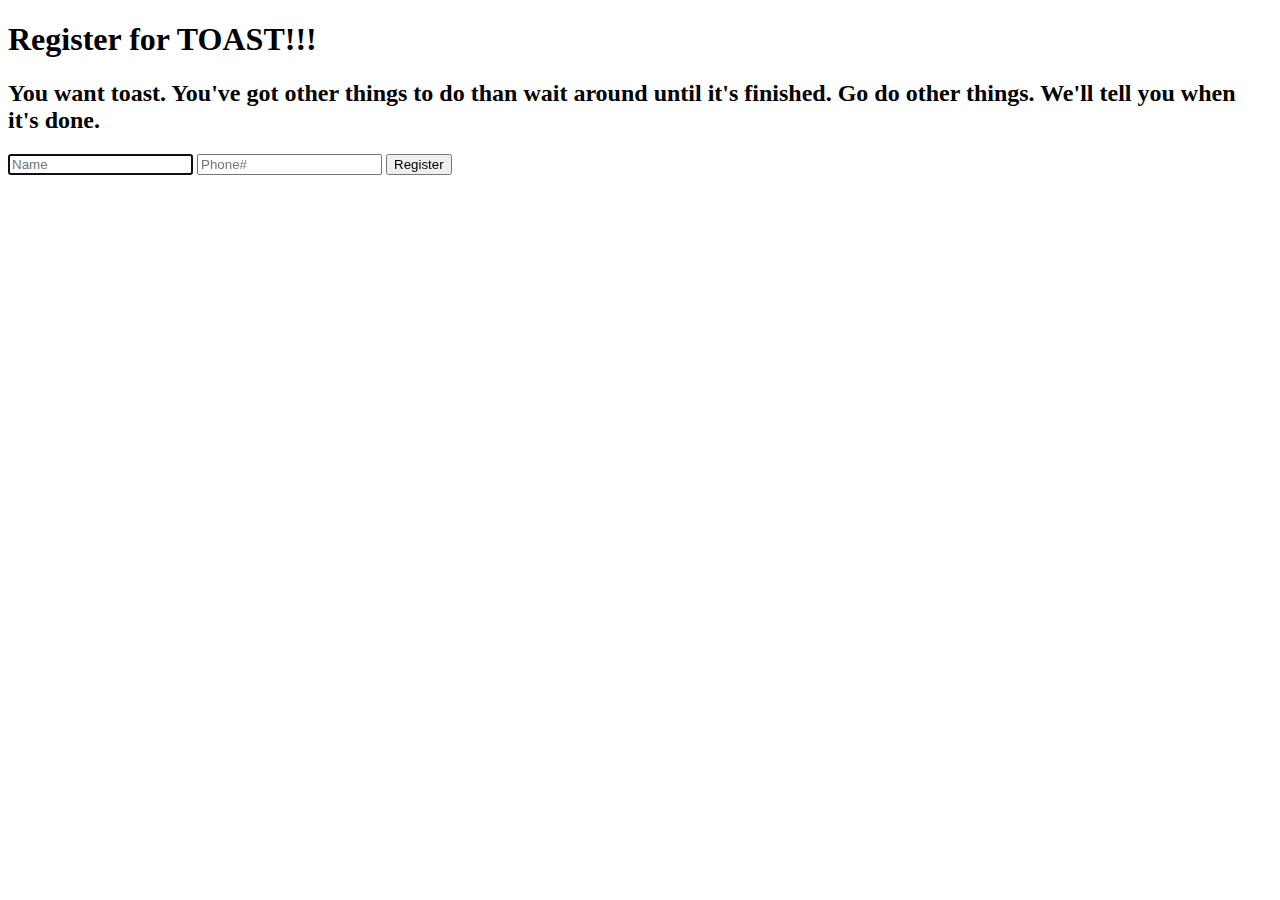
==== templates/index.html @ e3fb17e0 "Create index.html" ====
<!DOCTYPE html>
<html lang="en">
  <head>
    <meta charset="utf-8">
    <meta http-equiv="X-UA-Compatible" content="IE=edge">
    <meta name="viewport" content="width=device-width, initial-scale=1">
    <link href="static/css/bootstrap.min.css" rel="stylesheet">
    <link href="static/css/styles.css" rel="stylesheet">
    <link href="https://fonts.googleapis.com/css?family=Frijole" rel="stylesheet">
    <link href="https://fonts.googleapis.com/css?family=Indie+Flower" rel="stylesheet">
    <link href="../favicon.ico" rel="icon">
    <script src="static/js/jquery-3.1.1.min.js"></script>
    <script src="static/js/scripts.js"></script>

    <title>BREAD</title>

  </head>

  <body>

    <div class="mainContent">

      <div class="text">
        <h1>Register for TOAST!!!</h1>
        <h2>You want toast. You've got other things to do than wait around until it's finished. Go do other things. We'll tell you when it's done.</h2>
      </div>

      <form class="form-signin"  role="form">
        <input type="name" id="txtName" name="name" class="form-control" placeholder="Name" required autofocus>
        <input type="tel" id="txtPhoneNumber" name="phoneNumber" class="form-control" placeholder="Phone#" required>

        <button class="btn btn-lg btn-default btn-block" type="submit">Register</button>
      </form>

    </div>

  </body>
</html>
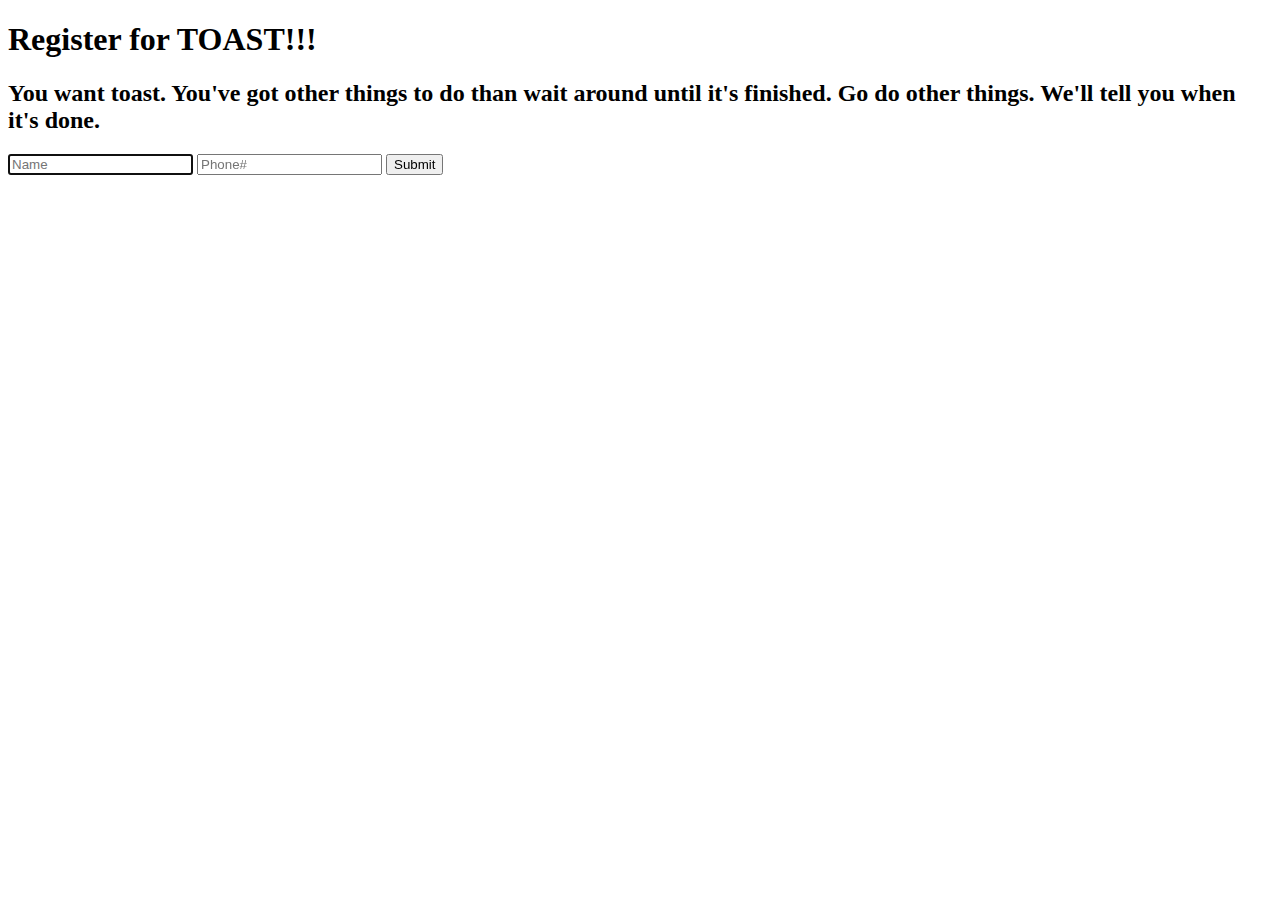
==== commit 3c18d38c: "replaces button with submit" ====
--- a/templates/index.html
+++ b/templates/index.html
@@ -29,8 +29,7 @@
       <form class="form-signin"  role="form">
         <input type="name" id="txtName" name="name" class="form-control" placeholder="Name" required autofocus>
         <input type="tel" id="txtPhoneNumber" name="phoneNumber" class="form-control" placeholder="Phone#" required>
-
-        <button class="btn btn-lg btn-default btn-block" type="submit">Register</button>
+        <input type="submit" class="btn btn-lg btn-default btn-block" />
       </form>
 
     </div>
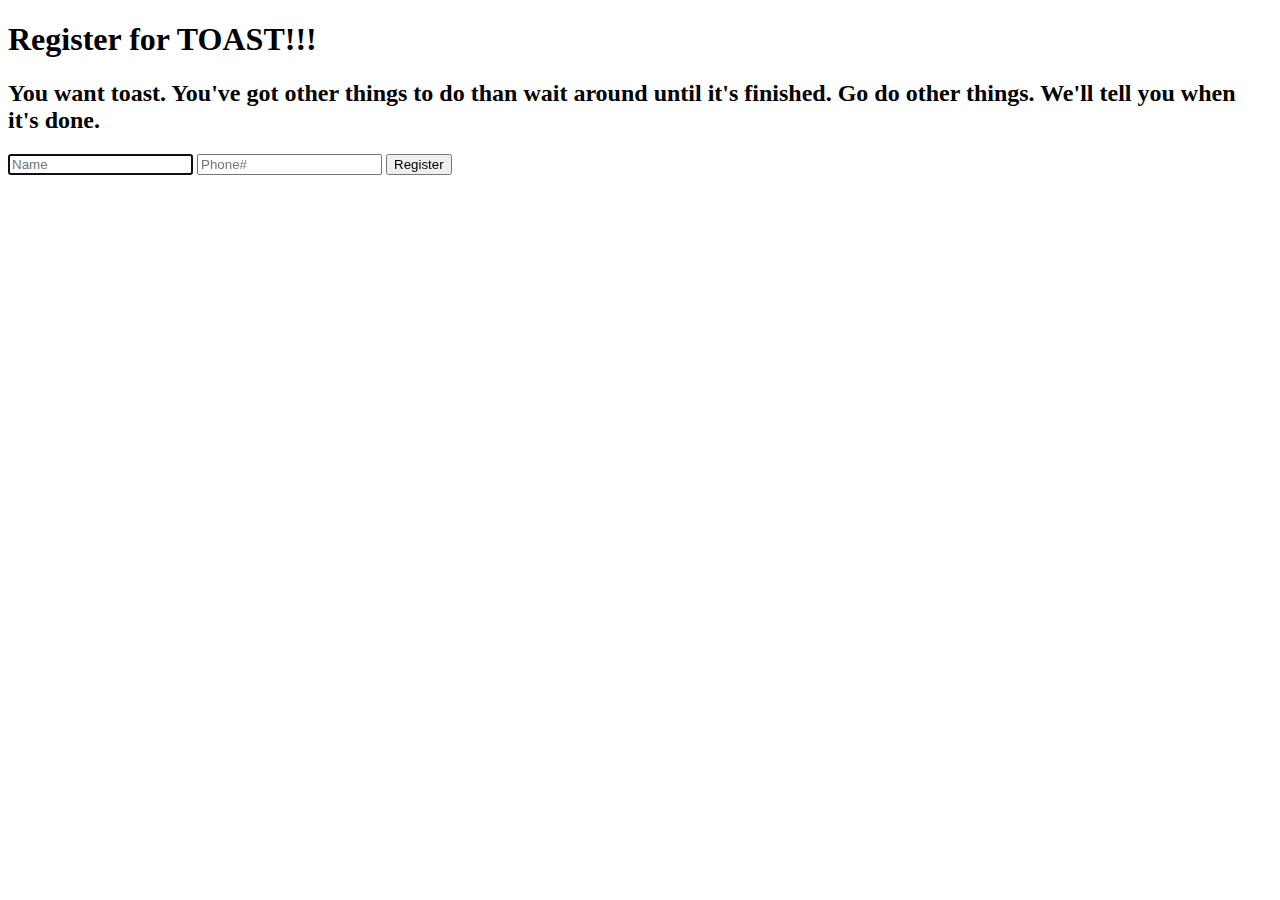
==== commit cd6966df: "Merge pull request #7 from chamberk/register_ui" ====
--- a/templates/index.html
+++ b/templates/index.html
@@ -1,4 +1,3 @@
-
 <!DOCTYPE html>
 <html lang="en">
   <head>
@@ -9,7 +8,7 @@
     <link href="static/css/styles.css" rel="stylesheet">
     <link href="https://fonts.googleapis.com/css?family=Frijole" rel="stylesheet">
     <link href="https://fonts.googleapis.com/css?family=Indie+Flower" rel="stylesheet">
-    <link href="../favicon.ico" rel="icon">
+    <link href="../favicon.png" rel="icon">
     <script src="static/js/jquery-3.1.1.min.js"></script>
     <script src="static/js/scripts.js"></script>
 
@@ -29,7 +28,7 @@
       <form class="form-signin"  role="form">
         <input type="name" id="txtName" name="name" class="form-control" placeholder="Name" required autofocus>
         <input type="tel" id="txtPhoneNumber" name="phoneNumber" class="form-control" placeholder="Phone#" required>
-        <input type="submit" class="btn btn-lg btn-default btn-block" />
+        <input type="submit" class="btn btn-lg btn-default btn-block" value="Register">
       </form>
 
     </div>
